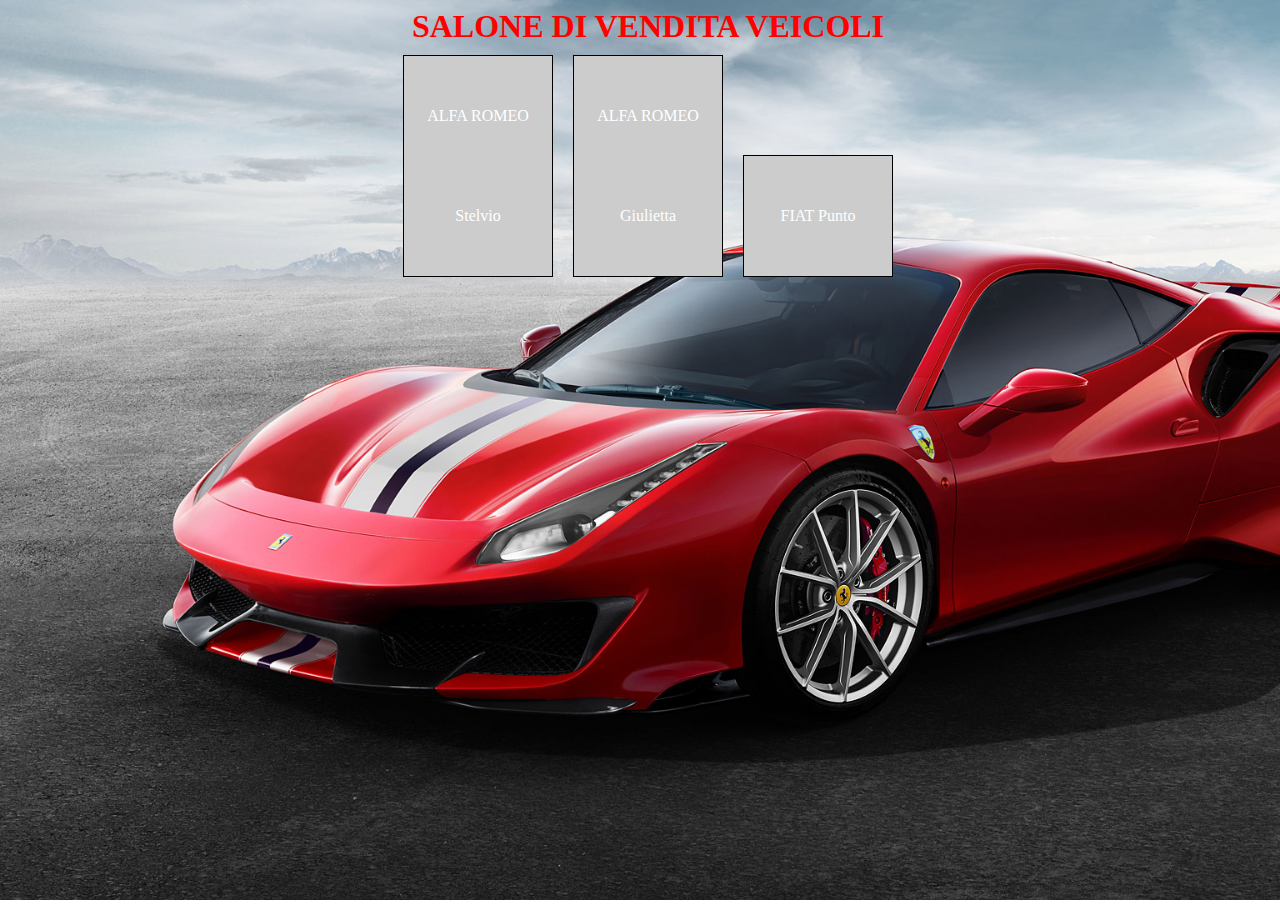
==== WindowsFormsAppProject/bin/Debug/www/index.html @ 4bf07ea8 "commit 19042020" ====
<!DOCTYPE html> <!-- documento html5 -->
<html lang="it">
<head>
    <title> Vendita veicoli </title>
    <link rel="stylesheet" href="index.css">
    <link id="stylesheet" rel="stylesheet" href="jquery-ui-1.12.1/jquery-ui.css"/>
    <script type="application/javascript" src="jquery.js"></script>
    <script type="application/javascript" src="index.js"></script>
    <script src="jquery-ui-1.12.1/jquery-ui.js"></script>
</head>
 <body>
	<div id="wrapper">
        <h1 align="center" id="titolo"> SALONE DI VENDITA VEICOLI </h1>
        <div class='auto' id=0>ALFA ROMEO Stelvio</div><div class='auto' id=1>ALFA ROMEO Giulietta</div><div class='auto' id=2>FIAT Punto</div>
	</div>
 </body>
</html>
---- WindowsFormsAppProject/bin/Debug/www/index.css ----
body, html 
{
    width: 100%;
    height: 100%;
    overflow: hidden;
}

body
{
    background-image: url("img/auto.jpg");
    background-repeat: no-repeat;
    background-size: cover;
}

#titolo
{
    width: 100%;
    color:#ff0000;
    margin: 0 auto;
}

#wrapper div
{
    color: white;
}

.auto
{
    text-align: center;
    border: 1px solid black;
    width:10%;
    padding: 10px;
    margin: 10px;
    line-height: 100px;
    display: inline-block;
    background-color: #ccc;
    transform: scale(1.0);
    transition-duration: 500ms;
}

.auto:hover
{
    transform: scale(1.1);
    transition-duration: 500ms;
    cursor: pointer;
    background-color: #f00;
}

.moto
{
    text-align: center;
    border: 1px solid black;
    width:10%;
    padding: 10px;
    margin: 10px;
    line-height: 100px;
    display: inline-block;
    background-color: #ccc;
    transform: scale(1.0);
    transition-duration: 500ms;
}

.moto:hover
{
    transform: scale(1.1);
    transition-duration: 500ms;
    cursor: pointer;
    background-color: #F80;
}

#wrapper
{
    width: 100%;
    text-align: center;
    margin: 0 auto;
}

#dettagli
{
    visibility: hidden;
}







































































































/**/
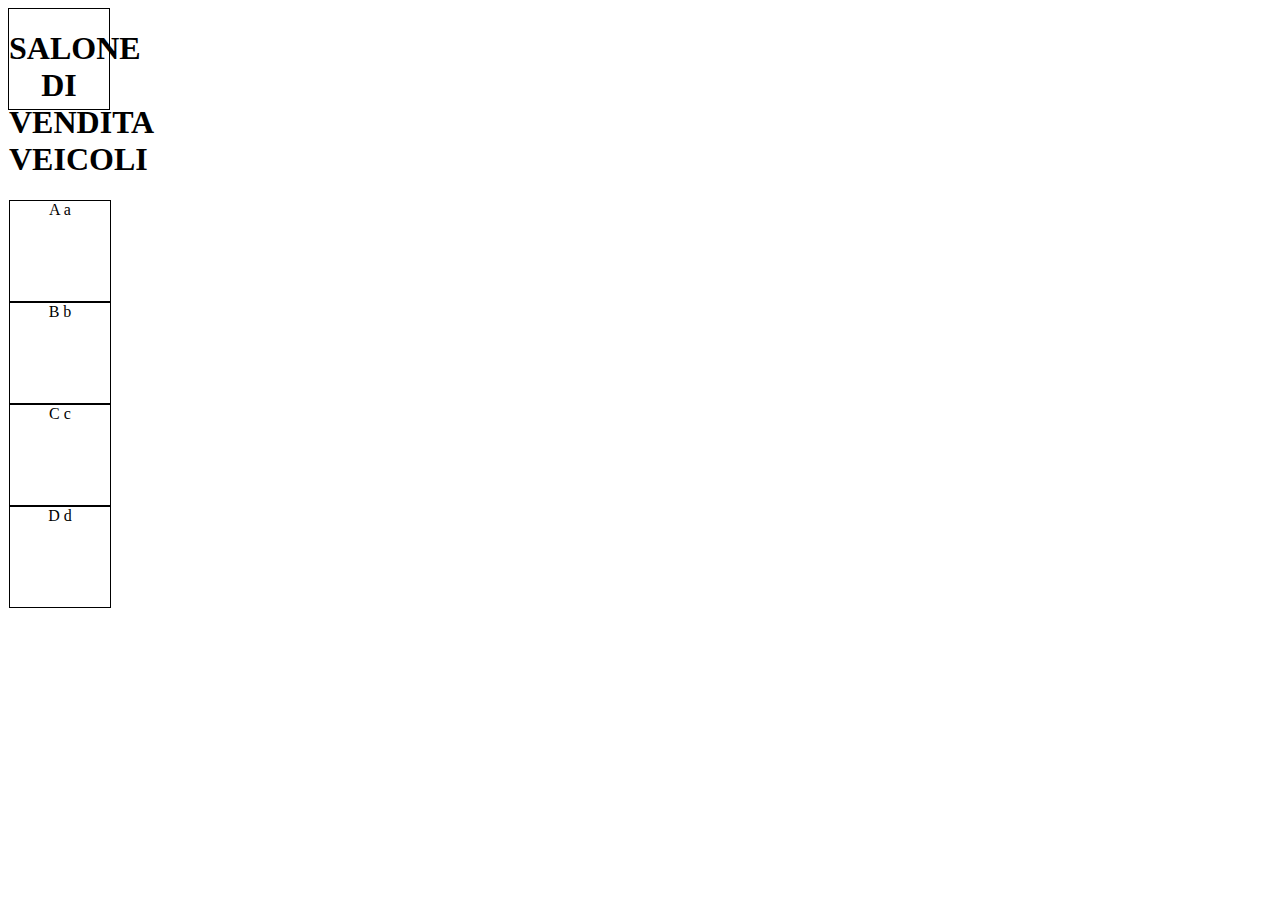
==== commit d4e8634d: "Commit" ====
--- a/WindowsFormsAppProject/bin/Debug/www/index.html
+++ b/WindowsFormsAppProject/bin/Debug/www/index.html
@@ -1,17 +1,13 @@
 <!DOCTYPE html> <!-- documento html5 -->
 <html lang="it">
-<head>
-    <title> Vendita veicoli </title>
-    <link rel="stylesheet" href="index.css">
-    <link id="stylesheet" rel="stylesheet" href="jquery-ui-1.12.1/jquery-ui.css"/>
-    <script type="application/javascript" src="jquery.js"></script>
-    <script type="application/javascript" src="index.js"></script>
-    <script src="jquery-ui-1.12.1/jquery-ui.js"></script>
-</head>
+ <head>
+	<title> Vendita veicoli </title>
+     <link rel="stylesheet" href="index.css">
+ </head>
  <body>
-	<div id="wrapper">
+	<div id="#wrapper">
         <h1 align="center" id="titolo"> SALONE DI VENDITA VEICOLI </h1>
-        <div class='auto' id=0>ALFA ROMEO Stelvio</div><div class='auto' id=1>ALFA ROMEO Giulietta</div><div class='auto' id=2>FIAT Punto</div>
+        <div class='auto' id=0>A a</div><div class='auto' id=1>B b</div><div class='moto' id=2>C c</div><div class='moto' id=3>D d</div>
 	</div>
  </body>
 </html>--- a/WindowsFormsAppProject/bin/Debug/www/index.css
+++ b/WindowsFormsAppProject/bin/Debug/www/index.css
@@ -1,185 +1,20 @@
-body, html 
-{
+﻿body, html {
     width: 100%;
     height: 100%;
-    overflow: hidden;
 }
 
-body
-{
-    background-image: url("img/auto.jpg");
-    background-repeat: no-repeat;
-    background-size: cover;
+div {
+    width: 100px;
+    height: 100px;
+    text-align: center;
+    border: 1px solid black;
+    display: inline-block;
 }
 
-#titolo
-{
+#wrapper {
     width: 100%;
-    color:#ff0000;
-    margin: 0 auto;
-}
-
-#wrapper div
-{
-    color: white;
-}
-
-.auto
-{
-    text-align: center;
-    border: 1px solid black;
-    width:10%;
-    padding: 10px;
-    margin: 10px;
-    line-height: 100px;
-    display: inline-block;
-    background-color: #ccc;
-    transform: scale(1.0);
-    transition-duration: 500ms;
-}
-
-.auto:hover
-{
-    transform: scale(1.1);
-    transition-duration: 500ms;
-    cursor: pointer;
-    background-color: #f00;
-}
-
-.moto
-{
-    text-align: center;
-    border: 1px solid black;
-    width:10%;
-    padding: 10px;
-    margin: 10px;
-    line-height: 100px;
-    display: inline-block;
-    background-color: #ccc;
-    transform: scale(1.0);
-    transition-duration: 500ms;
-}
-
-.moto:hover
-{
-    transform: scale(1.1);
-    transition-duration: 500ms;
-    cursor: pointer;
-    background-color: #F80;
-}
-
-#wrapper
-{
-    width: 100%;
+    height: 100%;
     text-align: center;
     margin: 0 auto;
+    display: inline-block;
 }
-
-#dettagli
-{
-    visibility: hidden;
-}
-
-
-
-
-
-
-
-
-
-
-
-
-
-
-
-
-
-
-
-
-
-
-
-
-
-
-
-
-
-
-
-
-
-
-
-
-
-
-
-
-
-
-
-
-
-
-
-
-
-
-
-
-
-
-
-
-
-
-
-
-
-
-
-
-
-
-
-
-
-
-
-
-
-
-
-
-
-
-
-
-
-
-
-
-
-
-
-
-
-
-
-
-
-
-
-
-
-
-
-
-
-
-
-/**/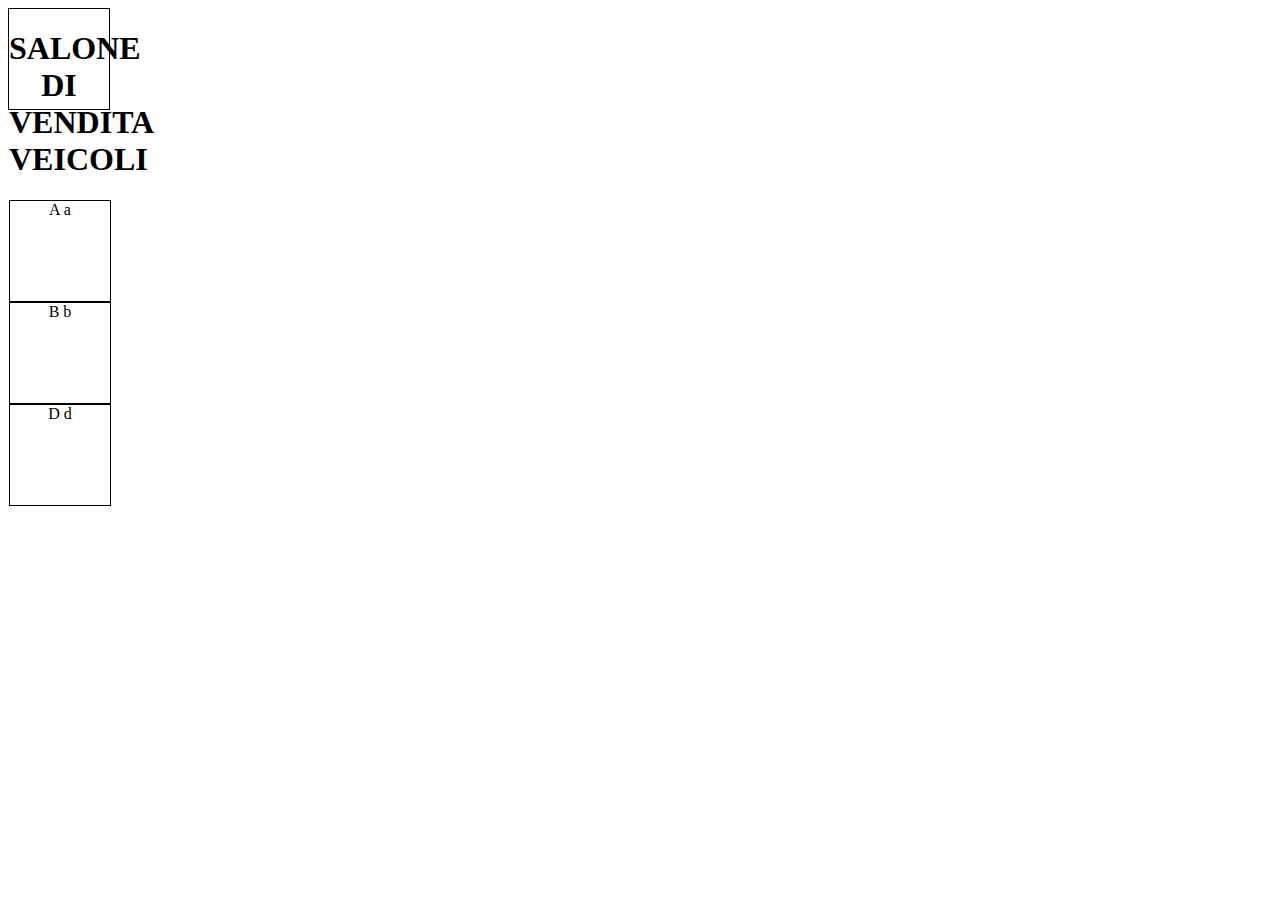
==== commit bb13b14b: "commit" ====
--- a/WindowsFormsAppProject/bin/Debug/www/index.html
+++ b/WindowsFormsAppProject/bin/Debug/www/index.html
@@ -7,7 +7,7 @@
  <body>
 	<div id="#wrapper">
         <h1 align="center" id="titolo"> SALONE DI VENDITA VEICOLI </h1>
-        <div class='auto' id=0>A a</div><div class='auto' id=1>B b</div><div class='moto' id=2>C c</div><div class='moto' id=3>D d</div>
+        <div class='auto' id=0>A a</div><div class='auto' id=1>B b</div><div class='auto' id=2>D d</div>
 	</div>
  </body>
 </html>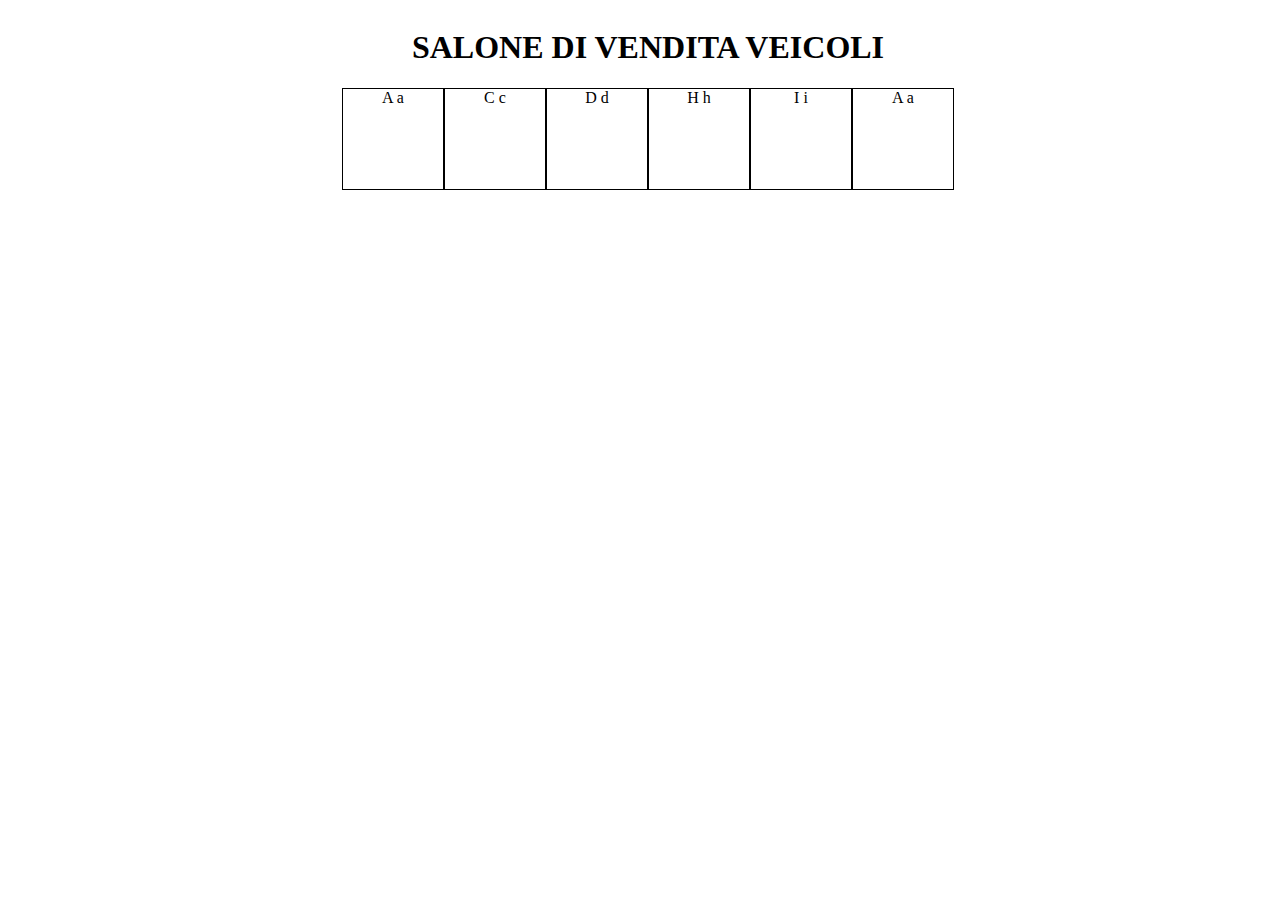
==== commit afd2e5f6: "Commit" ====
--- a/WindowsFormsAppProject/bin/Debug/www/index.html
+++ b/WindowsFormsAppProject/bin/Debug/www/index.html
@@ -5,9 +5,9 @@
      <link rel="stylesheet" href="index.css">
  </head>
  <body>
-	<div id="#wrapper">
+	<div id="wrapper">
         <h1 align="center" id="titolo"> SALONE DI VENDITA VEICOLI </h1>
-        <div class='auto' id=0>A a</div><div class='auto' id=1>B b</div><div class='auto' id=2>D d</div>
+        <div class='auto' id=0>A a</div><div class='moto' id=1>C c</div><div class='auto' id=2>D d</div><div class='auto' id=3>H h</div><div class='auto' id=4>I i</div><div class='auto' id=5>A a</div>
 	</div>
  </body>
 </html>--- a/WindowsFormsAppProject/bin/Debug/www/index.css
+++ b/WindowsFormsAppProject/bin/Debug/www/index.css
@@ -12,6 +12,7 @@
 }
 
 #wrapper {
+    border: none;
     width: 100%;
     height: 100%;
     text-align: center;
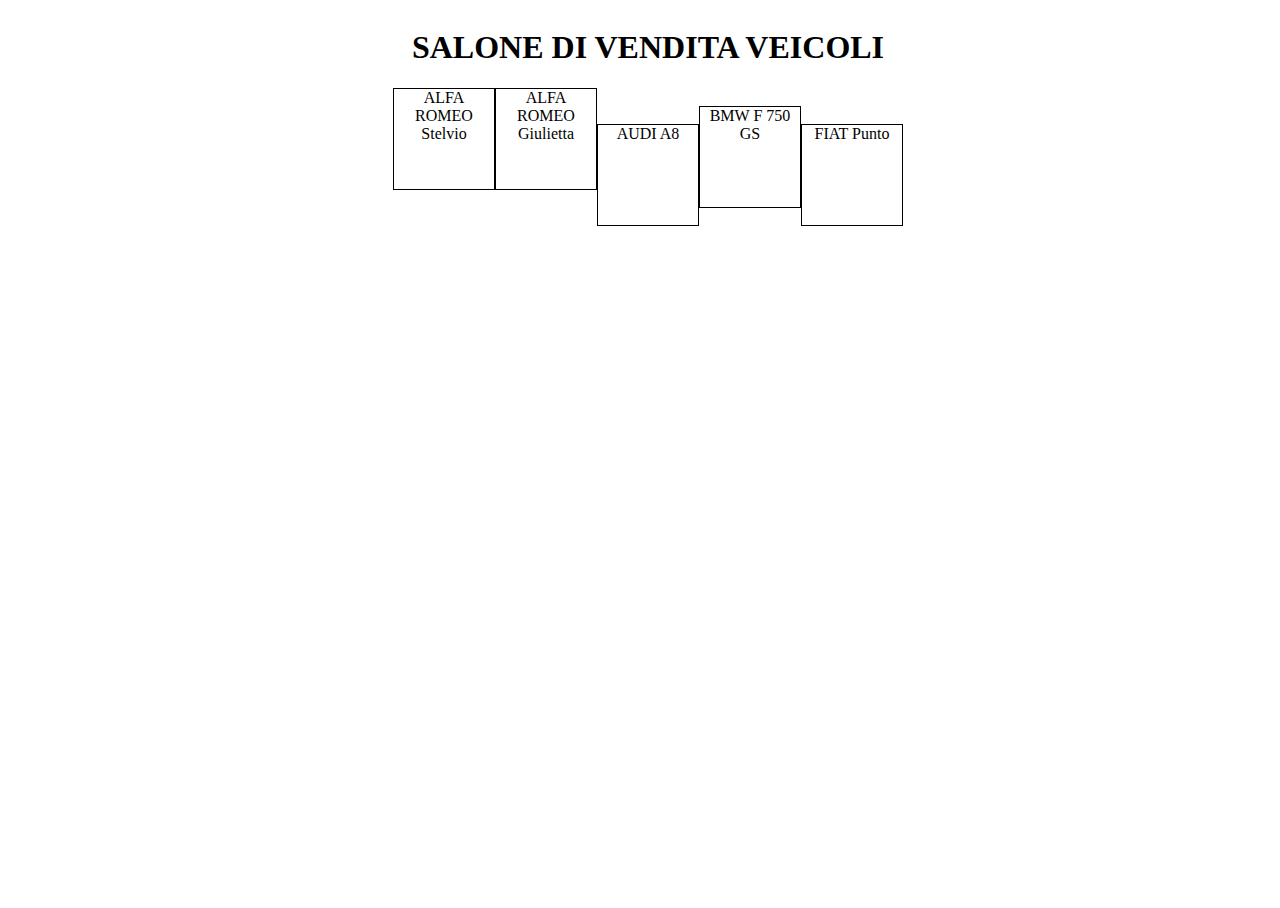
==== commit 14f90386: "Commit (aggiunta di funzioni al progetto Console e miglioramenti al progetto Form)" ====
--- a/WindowsFormsAppProject/bin/Debug/www/index.html
+++ b/WindowsFormsAppProject/bin/Debug/www/index.html
@@ -7,7 +7,7 @@
  <body>
 	<div id="wrapper">
         <h1 align="center" id="titolo"> SALONE DI VENDITA VEICOLI </h1>
-        <div class='auto' id=0>A a</div><div class='moto' id=1>C c</div><div class='auto' id=2>D d</div><div class='auto' id=3>H h</div><div class='auto' id=4>I i</div><div class='auto' id=5>A a</div>
+        <div class='auto' id=0>ALFA ROMEO Stelvio</div><div class='auto' id=1>ALFA ROMEO Giulietta</div><div class='auto' id=2>AUDI A8</div><div class='moto' id=3>BMW F 750 GS</div><div class='auto' id=4>FIAT Punto</div>
 	</div>
  </body>
 </html>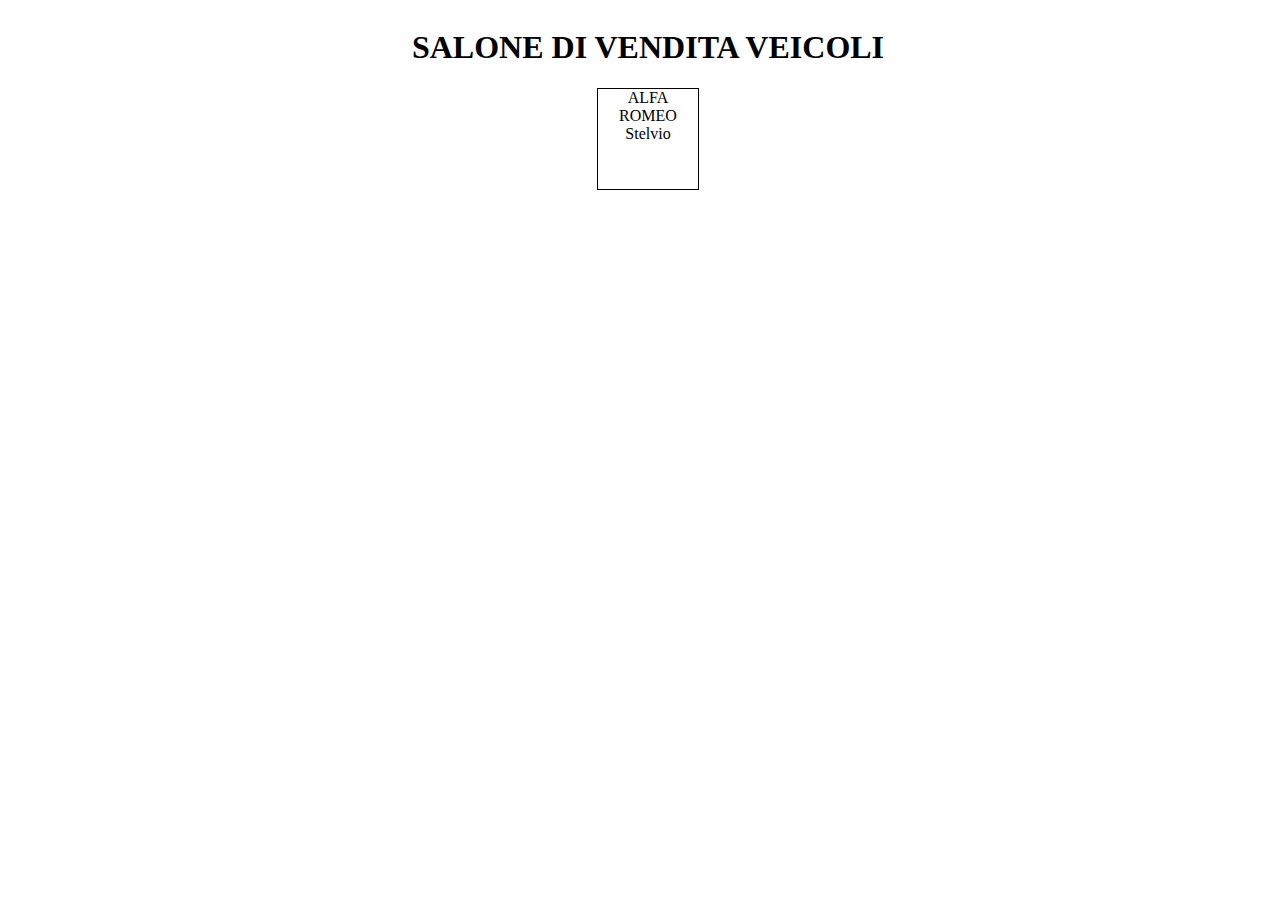
==== commit 38587f5e: "Commit" ====
--- a/WindowsFormsAppProject/bin/Debug/www/index.html
+++ b/WindowsFormsAppProject/bin/Debug/www/index.html
@@ -7,7 +7,7 @@
  <body>
 	<div id="wrapper">
         <h1 align="center" id="titolo"> SALONE DI VENDITA VEICOLI </h1>
-        <div class='auto' id=0>ALFA ROMEO Stelvio</div><div class='auto' id=1>ALFA ROMEO Giulietta</div><div class='auto' id=2>AUDI A8</div><div class='moto' id=3>BMW F 750 GS</div><div class='auto' id=4>FIAT Punto</div>
+        <div class='auto' id=0>ALFA ROMEO Stelvio</div>
 	</div>
  </body>
 </html>